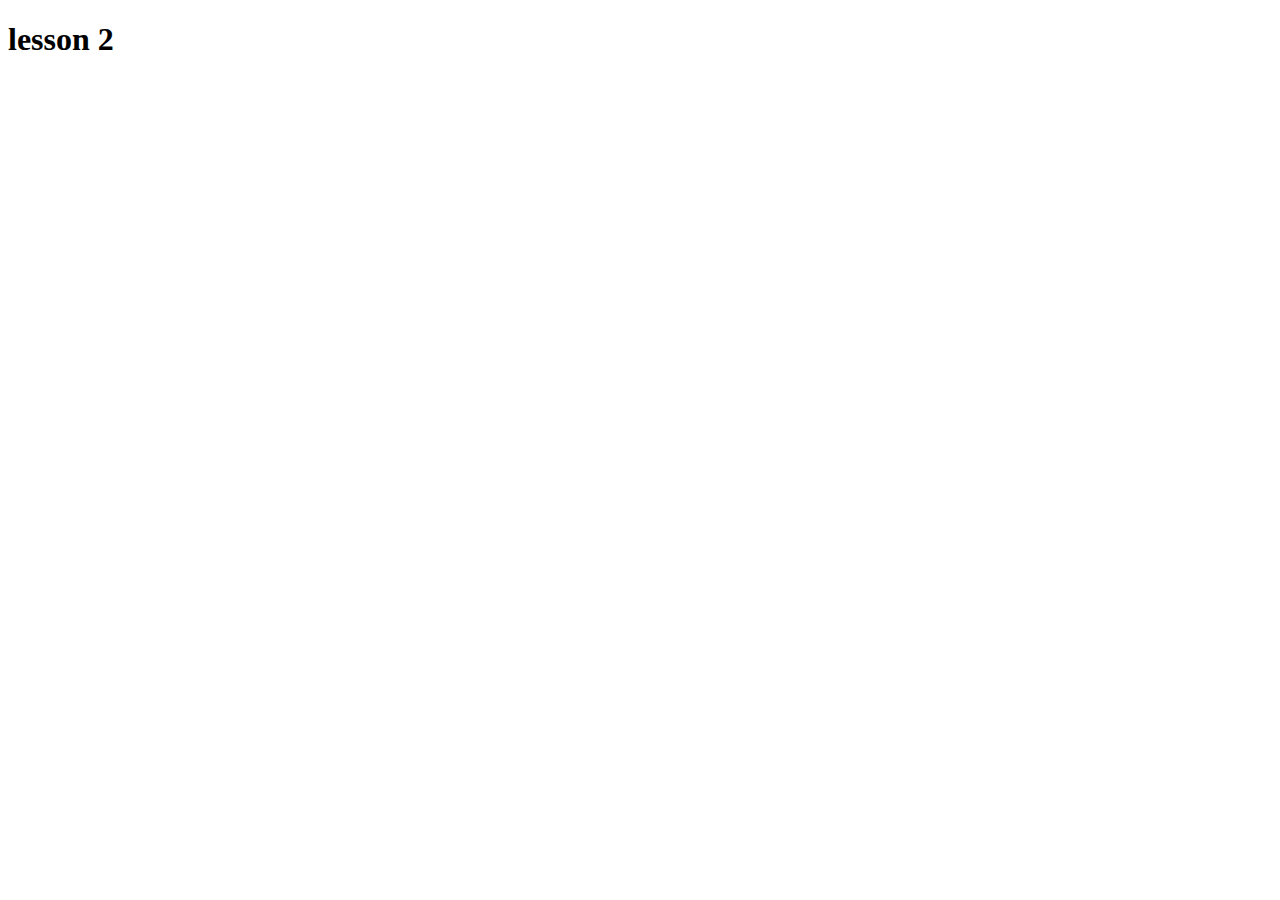
==== lesson_2/index.html @ cfe9f52d "added new lesson and files" ====
<!DOCTYPE html>
<html lang="en">
<head>
    <meta charset="UTF-8">
    <meta name="viewport" content="width=device-width, initial-scale=1.0">
    <title>Document</title>
    <link rel="stylesheet" href="css/styles.css">
</head>
<body>
    <h1>lesson 2</h1>
</body>
</html>
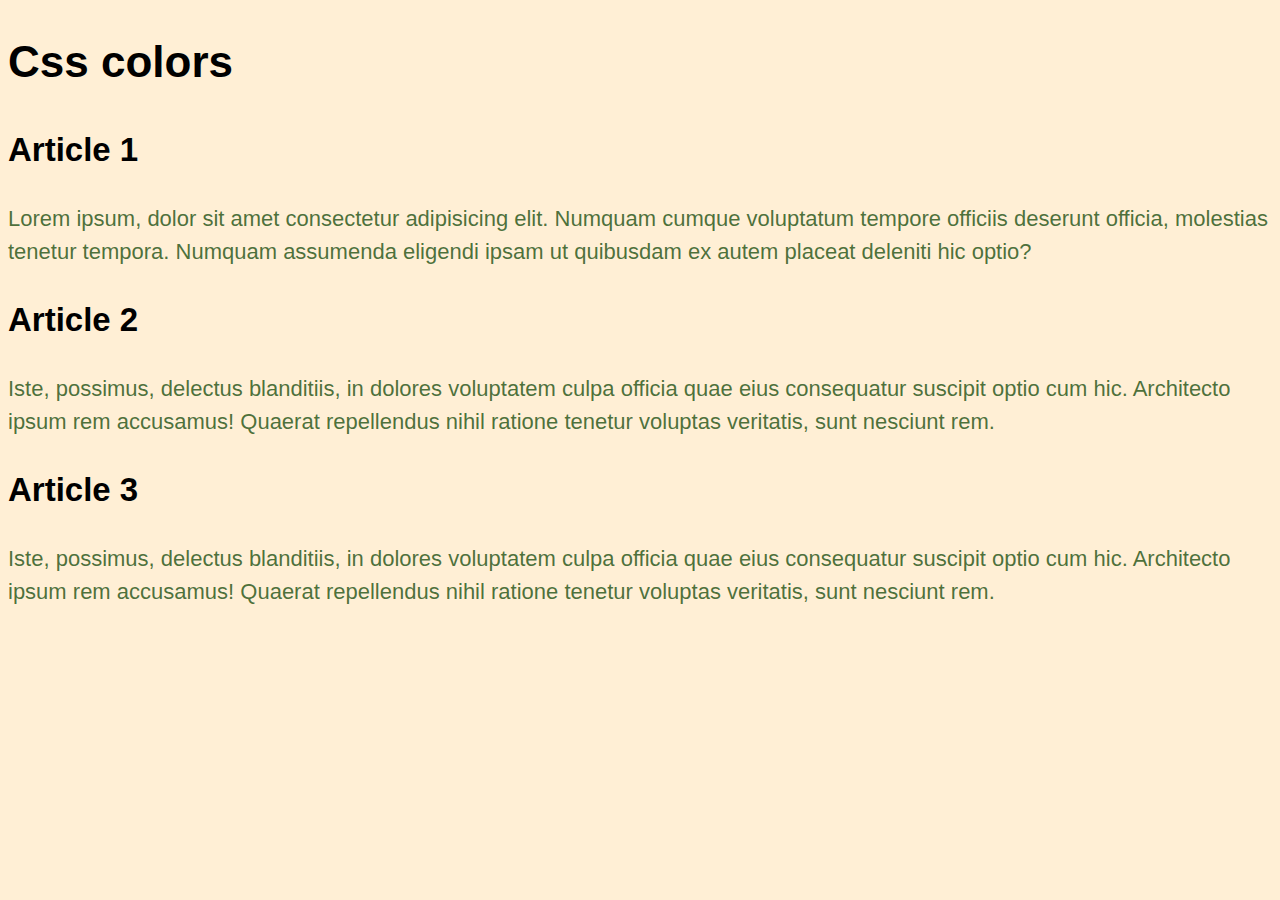
==== commit 5cc39d63: "covered lesson 2 and lesson 3" ====
--- a/lesson_2/index.html
+++ b/lesson_2/index.html
@@ -7,6 +7,40 @@
     <link rel="stylesheet" href="css/styles.css">
 </head>
 <body>
-    <h1>lesson 2</h1>
+    <header>
+        <h1>Css colors</h1>
+    </header>
+    <main>
+        <article>
+            <h2>Article 1</h2>
+            <p class="one">Lorem ipsum, dolor sit amet consectetur adipisicing elit. Numquam cumque voluptatum tempore
+                officiis
+                deserunt
+                officia, molestias tenetur tempora. Numquam assumenda eligendi ipsam ut quibusdam ex autem placeat
+                deleniti
+                hic optio?</p>
+        </article>
+        <article>
+            <h2>Article 2</h2>
+            <p class="two">Iste, possimus, delectus blanditiis, in dolores voluptatem culpa officia quae
+                eius
+                consequatur
+                suscipit optio
+                cum hic. Architecto ipsum rem accusamus! Quaerat repellendus <span>nihil</span> ratione tenetur voluptas
+                veritatis,
+                sunt
+                nesciunt rem.</p>
+        </article>
+        <article>
+            <h2>Article 3</h2>
+            <p class="three">Iste, possimus, delectus blanditiis, in dolores voluptatem culpa officia quae eius
+                consequatur
+                suscipit optio
+                cum hic. Architecto <span>ipsum</span> rem accusamus! Quaerat repellendus nihil ratione tenetur voluptas
+                veritatis,
+                sunt
+                nesciunt rem.</p>
+        </article>
+    </main>
 </body>
 </html>--- a/lesson_2/css/styles.css
+++ b/lesson_2/css/styles.css
@@ -0,0 +1,11 @@
+body{
+    font-size: 22px;
+    font-family: Arial, Helvetica, sans-serif;
+    line-height: 1.5;
+    background: #ffefd5;
+    color: rgb(0,0,0);
+}   
+
+p{
+    color: #2e5a1eda;
+}